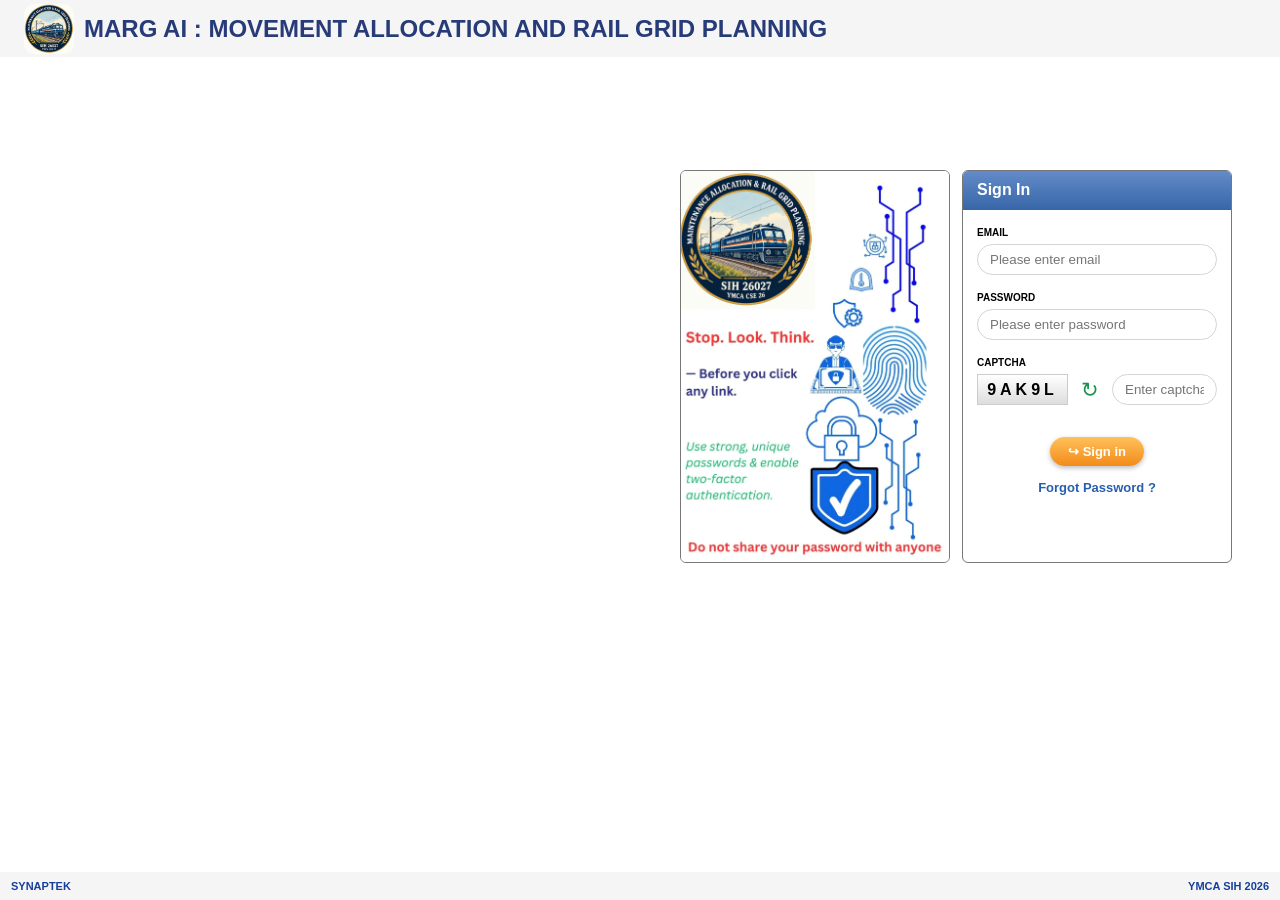
==== docs/block-request/block-requests.html @ 28742309 "Update tunnel URL to https://penguin-reporters-lifestyle-stands.trycloudflare.com" ====
<!DOCTYPE html>
<html lang="en">
<head>
<meta charset="UTF-8">
<meta name="viewport" content="width=device-width, initial-scale=1.0">
<title>Block Requests | MARG AI</title>
<!-- <script src="../auth-guard.js"></script> -->
<style>
*{box-sizing:border-box}
html,body{margin:0;width:100%;height:100%;overflow:hidden;font-family:Arial,Helvetica,sans-serif;background:#eee;color:#111}
.page{width:100%;height:100vh;display:flex;flex-direction:column;background:#eee}
.top-header{height:43px;flex:0 0 43px;display:flex;align-items:center;justify-content:space-between;background:#f5f5f5;border-bottom:2px solid #3f78bd;padding:0 5px 0 10px}
.brand{height:100%;display:flex;align-items:center;gap:7px;white-space:nowrap}
.brand-logo{width:34px;height:34px;object-fit:cover;border-radius:50%}
.brand-title{color:#263e69;font-size:17px;font-weight:700;letter-spacing:.2px}
.user-area{height:100%;display:flex;align-items:center;gap:8px;color:#555;font-size:14px;white-space:nowrap}
.user-icon{color:#aaa;font-size:22px;line-height:22px}
.user-content{display:flex;flex-direction:column;align-items:flex-end;line-height:16px}
.welcome{font-size:14px;font-weight:600;color:#444}
.utility-links{display:flex;align-items:center;margin-top:3px}
.utility-links a{font-size:11px;font-weight:700;letter-spacing:.6px;line-height:13px;color:#31517e;text-decoration:none;padding:1px 10px;border-left:1px solid #b8cbe6}
.utility-links a:first-child{border-left:none}
.utility-links a:last-child{padding-right:2px}
.utility-links a:hover{color:#3f78bd;text-decoration:underline}
.nav-bar{height:44px;flex:0 0 44px;display:flex;align-items:stretch;background:#eee;border-bottom:2px solid #3f78bd}
.nav-item{height:42px;display:flex;align-items:center;justify-content:center;padding:0 14px;border-left:1px solid #3f78bd;border-right:1px solid #3f78bd;color:#111;font-size:21px;text-decoration:none;background:#eee}
.footer{height:20px;flex:0 0 20px;display:flex;align-items:center;justify-content:space-between;padding:0 8px;background:#eee;border-top:1px solid #9bb9dc;color:#31517e;font-size:8px;font-weight:700;letter-spacing:.2px}

/* Content area */
.content{flex:1 1 auto;min-height:0;background:#eee;padding:15px;display:flex;flex-direction:column;overflow-y:auto}

/* -------------------------------------------
   NEW DEMAND FORM STYLES
------------------------------------------- */
.demand-form-container {
    background: #fff;
    border: 1px solid #d5deea;
    border-radius: 6px;
    display: flex;
    flex-direction: column;
    margin-bottom: 25px;
    flex-shrink: 0;
    overflow: hidden;
    box-shadow: 0 3px 8px rgba(0,0,0,0.05);
}
.form-banner {
    background-color: #5a52a5; 
    color: #fff;
    padding: 12px 18px;
    font-size: 16px;
    font-weight: 600;
    display: flex;
    align-items: center;
    gap: 10px;
}
.form-banner svg {
    width: 20px;
    height: 20px;
}
.form-body {
    padding: 20px;
    display: flex;
    flex-direction: column;
    gap: 20px;
    background: #f4f6f9;
}
.form-section {
    background: #fff;
    border: 1px solid #e0e5eb;
    border-radius: 6px;
    padding: 20px;
    box-shadow: 0 1px 3px rgba(0,0,0,0.04);
}
.form-section-title {
    font-size: 15px;
    font-weight: bold;
    color: #263e69;
    margin-bottom: 18px;
    display: flex;
    align-items: center;
    gap: 8px;
    border-bottom: 1px solid #f0f0f0;
    padding-bottom: 10px;
}
.form-section-title svg {
    color: #5a52a5;
}
.form-row {
    display: grid;
    grid-template-columns: repeat(auto-fit, minmax(200px, 1fr));
    gap: 20px;
    align-items: start;
}
.form-group {
    display: flex;
    flex-direction: column;
    gap: 6px;
}
.form-group label {
    font-size: 13px;
    color: #444;
    font-weight: 600;
}
.form-group input, .form-group select, .form-group textarea {
    padding: 10px 12px;
    border: 1px solid #cfd6df;
    border-radius: 4px;
    font-size: 13px;
    color: #333;
    outline: none;
    font-family: inherit;
    background: #fff;
    width: 100%;
    transition: all 0.2s;
}
.form-group input:focus, .form-group select:focus, .form-group textarea:focus {
    border-color: #5a52a5;
    box-shadow: 0 0 0 3px rgba(90, 82, 165, 0.1);
}
.form-group textarea {
    resize: vertical;
}
.form-group input[readonly]{background:#eef1f5;cursor:not-allowed}
.combo{position:relative}
.combo input{padding-right:32px;cursor:pointer}
.combo input:disabled{background:#eef1f5;cursor:not-allowed}
.combo-arrow{position:absolute;right:13px;top:50%;width:7px;height:7px;border-right:2px solid #333;border-bottom:2px solid #333;transform:translateY(-70%) rotate(45deg);pointer-events:none}
.combo input:disabled ~ .combo-arrow{opacity:.35}
.combo-list{display:none;position:absolute;left:0;right:0;top:100%;margin:2px 0 0;padding:0;list-style:none;background:#fff;border:1px solid #767676;max-height:220px;overflow-y:auto;z-index:50;box-shadow:0 4px 10px rgba(0,0,0,.12)}
.combo.open .combo-list{display:block}
.combo-list li{padding:6px 16px;font-size:13px;color:#222;cursor:default}
.combo-list li:hover,.combo-list li.active{background:#1a66d2;color:#fff}
.combo-list li.empty{color:#888;background:#fff}
/* Updated Location Block Styles */
.location-block {
    display: flex;
    flex-direction: column;
    gap: 12px;
}
.location-title {
    display: flex;
    align-items: center;
    gap: 6px;
    font-size: 14px;
    font-weight: 700;
    color: #555;
}
.location-title svg {
    width: 16px;
    height: 16px;
    color: #555;
}
.location-fields {
    display: flex;
    align-items: center;
    gap: 10px;
}
.location-fields span {
    font-size: 13px;
    color: #666;
    font-weight: 600;
}
.small-input {
    width: 80px;
    padding: 8px 10px;
    border: 1px solid #cfd6df;
    border-radius: 4px;
    font-size: 13px;
    color: #333;
    outline: none;
    transition: all 0.2s;
}
.small-input:focus {
    border-color: #5a52a5;
    box-shadow: 0 0 0 3px rgba(90, 82, 165, 0.1);
}

.form-actions {
    display: flex;
    justify-content: flex-end;
    gap: 12px;
    margin-top: 10px;
}
.btn-action {
    padding: 10px 24px;
    font-size: 14px;
    font-weight: 600;
    border: none;
    border-radius: 4px;
    cursor: pointer;
    color: #fff;
    background-color: #28a745; 
    display: flex;
    align-items: center;
    gap: 8px;
    transition: background-color 0.2s;
}
.btn-action:hover {
    background-color: #218838;
}

/* -------------------------------------------
   EXISTING TOOLBAR & TABLE ADJUSTMENTS
------------------------------------------- */
.toolbar{flex:0 0 auto;display:flex;align-items:center;justify-content:space-between;margin-bottom:10px}
.show-rows{display:flex;align-items:center;gap:8px;font-size:15px;color:#555}
.show-rows select{height:34px;padding:0 10px;font-size:14px;color:#333;background:#fff;border:1px solid #cfd6df;border-radius:5px;outline:none;cursor:pointer}
.show-rows select:focus,.search-box input:focus{border-color:#3f78bd}
.search-box{position:relative}
.search-box svg{position:absolute;left:11px;top:50%;transform:translateY(-50%);width:16px;height:16px;color:#777;pointer-events:none}
.search-box input{width:250px;height:38px;padding:0 12px 0 34px;font-size:14px;color:#333;background:#fff;border:1px solid #cfd6df;border-radius:5px;outline:none}

.table-wrap{flex:none;height:450px;overflow:auto;background:#fff;border:1px solid #9bb9dc}
#blockTable{border-collapse:collapse;table-layout:fixed;font-size:13px}
#blockTable th{position:sticky;top:0;background:#dfe8f5;color:#263e69;text-align:left;padding:8px 10px;border:1px solid #b8cbe6;white-space:nowrap;overflow:hidden;text-overflow:ellipsis; z-index:1}
#blockTable td{padding:8px 10px;border:1px solid #d5deea;vertical-align:top;overflow-wrap:anywhere}
#blockTable td.empty{text-align:center;color:#777;padding:18px}
#blockTable th.green{background:#b3e0ad}
#blockTable td.green{background:#e8f7e5}
#blockTable th.blue{background:#b5d8f2}
#blockTable td.blue{background:#e0eefa}

.table-footer{flex:0 0 auto;display:flex;align-items:center;justify-content:space-between;margin-top:10px;font-size:15px;color:#555}
.table-footer b{color:#333}
.match-info{color:#31517e;font-size:13px;margin-left:8px}

.section-divider {
    border: 0;
    border-top: 2px dashed #9bb9dc;
    margin: 10px 0 20px 0;
    width: 100%;
}

/* Explicit two-column grid for perfect alignment in Asset Details */
.two-col-grid {
    display: grid;
    grid-template-columns: 1fr 1fr;
    gap: 20px;
}
@media (max-width: 768px) {
    .two-col-grid {
        grid-template-columns: 1fr;
    }
}
</style>
</head>
<body>
<div class="page">
<header class="top-header">
<div class="brand">
<img src="../main_logo.png" class="brand-logo" alt="MARG AI logo">
<div class="brand-title">MARG AI : MOVEMENT ALLOCATION AND RAIL GRID PLANNING</div>
</div>
<div class="user-area">
<div class="user-icon">♟</div>
<div class="user-content">
<div class="welcome">Welcome, chiefcontrollerumb</div>
<div class="utility-links">
<a href="#" id="faqLink">FAQ</a>
<a href="#" id="helpLink">HELP</a>
<a href="#" id="reportLink">REPORT</a>
<a id="logoutLink" href="../index.html">LOGOUT</a>
</div>
</div>
</div>
</header>
<nav class="nav-bar">
<a class="nav-item" href="../dashboard/dashboard.html">Dashboard</a>
<a class="nav-item active" href="../block-request/block-requests.html">Block Requests</a>
<a class="nav-item" href="../priority-list/priority-list.html">Priority List</a>
<a class="nav-item" href="../scheduler/scheduler.html">Scheduler</a>
<a class="nav-item" href="../live-tracker/live-tracker.html">Live Tracker</a>
<a class="nav-item" href="../live-map/live-map.html">Live Map</a>
</nav>

<main class="content">

<!-- NEW DEMAND FORM -->
<div class="demand-form-container">
    <div class="form-banner">
        <svg viewBox="0 0 24 24" fill="none" stroke="currentColor" stroke-width="2" stroke-linecap="round" stroke-linejoin="round"><path d="M11 4H4a2 2 0 0 0-2 2v14a2 2 0 0 0 2 2h14a2 2 0 0 0 2-2v-7"></path><path d="M18.5 2.5a2.121 2.121 0 0 1 3 3L12 15l-4 1 1-4 9.5-9.5z"></path></svg>
        New Disconnection/block demand
    </div>
    
    <form id="blockDemandForm" class="form-body">
        
        <!-- A) Section Details -->
        <div class="form-section">
            <div class="form-section-title">
                <svg width="18" height="18" viewBox="0 0 24 24" fill="none" stroke="currentColor" stroke-width="2"><rect x="3" y="3" width="18" height="18" rx="2" ry="2"></rect><line x1="9" y1="3" x2="9" y2="21"></line></svg>
                Section Details
            </div>
            <div class="form-row">
                <div class="form-group">
                    <label>Station</label>
                    <select name="station" id="sectionSelect">
                        <option value="">Select Section</option>
                    </select>
                </div>
                <div class="form-group">
                    <label>Sub Section (Traffic Section)</label>
                    <div class="combo" id="subCombo">
                        <input type="text" name="sub_section" id="subSectionInput"
                            placeholder="Select Section first" autocomplete="off" disabled>
                        <span class="combo-arrow"></span>
                        <ul class="combo-list" id="subSectionList"></ul>
                    </div>
                </div>
            </div>
        </div>
        
        <!-- B) Asset Detail -->
        <div class="form-section">
            <div class="form-section-title">
                <svg width="18" height="18" viewBox="0 0 24 24" fill="none" stroke="currentColor" stroke-width="2"><circle cx="12" cy="12" r="3"></circle><path d="M19.4 15a1.65 1.65 0 0 0 .33 1.82l.06.06a2 2 0 0 1 0 2.83 2 2 0 0 1-2.83 0l-.06-.06a1.65 1.65 0 0 0-1.82-.33 1.65 1.65 0 0 0-1 1.51V21a2 2 0 0 1-2 2 2 2 0 0 1-2-2v-.09A1.65 1.65 0 0 0 9 19.4a1.65 1.65 0 0 0-1.82.33l-.06.06a2 2 0 0 1-2.83 0 2 2 0 0 1 0-2.83l.06-.06a1.65 1.65 0 0 0 .33-1.82 1.65 1.65 0 0 0-1.51-1H3a2 2 0 0 1-2-2 2 2 0 0 1 2-2h.09A1.65 1.65 0 0 0 4.6 9a1.65 1.65 0 0 0-.33-1.82l-.06-.06a2 2 0 0 1 0-2.83 2 2 0 0 1 2.83 0l.06.06a1.65 1.65 0 0 0 1.82.33H9a1.65 1.65 0 0 0 1-1.51V3a2 2 0 0 1 2-2 2 2 0 0 1 2 2v.09a1.65 1.65 0 0 0 1 1.51 1.65 1.65 0 0 0 1.82-.33l.06-.06a2 2 0 0 1 2.83 0 2 2 0 0 1 0 2.83l-.06.06a1.65 1.65 0 0 0-.33 1.82V9a1.65 1.65 0 0 0 1.51 1H21a2 2 0 0 1 2 2 2 2 0 0 1-2 2h-.09a1.65 1.65 0 0 0-1.51 1z"></path></svg>
                Asset Detail
            </div>
            
            <!-- ROW 1: Direction and Line -->
            <div class="two-col-grid" style="margin-bottom: 20px;">
                <div class="form-group">
                    <label>Direction</label>
                    <select name="direction" id="directionSelect">
                        <option value="">Select Direction</option>
                        <option value="UP">UP</option>
                        <option value="DOWN">DOWN</option>
                    </select>
                </div>
                <div class="form-group">
                    <label>Line</label>
                    <select name="line" id="lineInput">
                        <option value="">Select Line</option>
                    </select>
                </div>
            </div>
            
            <!-- ROW 2: Locations grouped on Left, Machine on Right -->
            <div class="two-col-grid">
                
                <!-- Left Side: Both Location Blocks -->
                <div style="display: flex; gap: 40px; flex-wrap: wrap;">
                    <!-- Location From block -->
                    <div class="location-block">
                        <div class="location-title">
                            <svg viewBox="0 0 24 24" fill="none" stroke="currentColor" stroke-width="2" stroke-linecap="round" stroke-linejoin="round">
                                <path d="M21 10c0 7-9 13-9 13s-9-6-9-13a9 9 0 0 1 18 0z"></path>
                                <circle cx="12" cy="10" r="3"></circle>
                            </svg>
                            Location From:
                        </div>
                        <div class="location-fields">
                            <span>KM</span>
                            <input type="number" name="km_from" class="small-input">
                            <span>Meter</span>
                            <input type="number" name="meter_from" class="small-input">
                        </div>
                    </div>

                    <!-- Location To block -->
                    <div class="location-block">
                        <div class="location-title">
                            <svg viewBox="0 0 24 24" fill="none" stroke="currentColor" stroke-width="2" stroke-linecap="round" stroke-linejoin="round">
                                <path d="M21 10c0 7-9 13-9 13s-9-6-9-13a9 9 0 0 1 18 0z"></path>
                                <circle cx="12" cy="10" r="3"></circle>
                            </svg>
                            Location To:
                        </div>
                        <div class="location-fields">
                            <span>KM</span>
                            <input type="number" name="km_to" class="small-input">
                            <span>Meter</span>
                            <input type="number" name="meter_to" class="small-input">
                        </div>
                    </div>
                </div>

                <!-- Right Side: Machine block (aligned perfectly under Line) -->
                <div class="form-group">
                    <label>Machine</label>
                      <select name="machine">
                          <option value="">Select Machine</option>
                          <option value="Yes">Yes</option>
                          <option value="No">No</option>
                      </select>
                </div>

            </div>
        </div>
        
        <!-- C) Block Details -->
        <div class="form-section">
            <div class="form-section-title">
                <svg width="18" height="18" viewBox="0 0 24 24" fill="none" stroke="currentColor" stroke-width="2"><rect x="3" y="4" width="18" height="18" rx="2" ry="2"></rect><line x1="16" y1="2" x2="16" y2="6"></line><line x1="8" y1="2" x2="8" y2="6"></line><line x1="3" y1="10" x2="21" y2="10"></line></svg>
                Block Details
            </div>
            
            <!-- Row 1 -->
            <div class="form-row" style="grid-template-columns: repeat(auto-fit, minmax(280px, 1fr)); margin-bottom: 20px;">
                <div class="form-group">
                    <label>Dept</label>
                    <select name="dept" id="deptSelect">                      
                           <option value="">Select Dept</option>
                           <option value="S&T">S&T</option>
                           <option value="Engineering">Engineering</option>
                           <option value="Elect">Elect</option>
                    </select>
                </div>
                <div class="form-group">
                    <label>Disconnection/Block Demanded For</label>
                    <select name="demanded_for" id="demandedForSelect" disabled>  
                           <option value="">Select Reason</option>
                    </select>
                </div>
            </div>
            
            <!-- Row 2 -->
            <div class="form-row" style="grid-template-columns: repeat(auto-fit, minmax(200px, 1fr)); margin-bottom: 20px;">
                <div class="form-group">
                    <label>Demanded From(Date/Time)</label>
                    <input type="datetime-local" name="demanded_from" id="demandedFrom">
                </div>
                <div class="form-group">
                    <label>Demanded To(Date/Time)</label>
                    <input type="datetime-local" name="demanded_to" id="demandedTo">
                </div>
                <div class="form-group">
                    <label>Duration</label>
                    <input type="text" name="duration" id="durationInput" placeholder="Auto-calculated" readonly>
                </div>
            </div>
            
            <!-- Row 3 -->
            <div class="form-row" style="grid-template-columns: repeat(auto-fit, minmax(200px, 1fr));">
                <div class="form-group">
                    <label>Minimum Duration</label>
                    <input type="number" name="min_duration" min="1" placeholder="Minutes, e.g. 30">                </div>
                <!-- Empty divs to maintain the 3-column alignment on desktop -->
                <div></div>
                <div></div>
            </div>
        </div>
        
        <!-- D) Additional Details -->
        <div class="form-section">
            <div class="form-section-title">
                <svg width="18" height="18" viewBox="0 0 24 24" fill="none" stroke="currentColor" stroke-width="2"><path d="M14 2H6a2 2 0 0 0-2 2v16a2 2 0 0 0 2 2h12a2 2 0 0 0 2-2V8z"></path><polyline points="14 2 14 8 20 8"></polyline><line x1="16" y1="13" x2="8" y2="13"></line><line x1="16" y1="17" x2="8" y2="17"></line><polyline points="10 9 9 9 8 9"></polyline></svg>
                Additional Details
            </div>
            <div class="form-row" style="grid-template-columns: repeat(auto-fit, minmax(280px, 1fr));">
                <div class="form-group">
                    <label>Quantum of work</label>
                    <textarea name="quantum_of_work" rows="3" placeholder="Enter work details..."></textarea>
                </div>
                <div class="form-group">
                    <label>Resource Required detail(If any)</label>
                    <textarea name="resource_required" rows="3" placeholder="Enter required resources..."></textarea>
                </div>
                <div class="form-group">
                    <label>Remarks (If any)</label>
                    <textarea name="remarks" rows="3" placeholder="Additional remarks..."></textarea>
                </div>
            </div>
        </div>
        
        <!-- Form Buttons -->
        <div class="form-actions">
            <button type="button" class="btn-action">
                <svg width="16" height="16" viewBox="0 0 24 24" fill="none" stroke="currentColor" stroke-width="2"><path d="M19 21H5a2 2 0 0 1-2-2V5a2 2 0 0 1 2-2h11l5 5v11a2 2 0 0 1-2 2z"></path><polyline points="17 21 17 13 7 13 7 21"></polyline><polyline points="7 3 7 8 15 8"></polyline></svg>
                Save
            </button>
            <button type="button" class="btn-action">
                <svg width="16" height="16" viewBox="0 0 24 24" fill="none" stroke="currentColor" stroke-width="2"><polyline points="23 4 23 10 17 10"></polyline><path d="M20.49 15a9 9 0 1 1-2.12-9.36L23 10"></path></svg>
                Clear
            </button>
        </div>
    </form>
</div>

<hr class="section-divider">

<!-- EXISTING TABLE SECTION -->
<div class="toolbar">
<div class="show-rows">
<span>Show</span>
<select id="rowsSelect">
<option value="10">10</option>
<option value="50">50</option>
<option value="100">100</option>
<option value="all">All</option>
</select>
<span>Rows</span>
</div>
<div class="search-box">
<svg viewBox="0 0 24 24" fill="none" stroke="currentColor" stroke-width="2" stroke-linecap="round" stroke-linejoin="round"><circle cx="11" cy="11" r="7"></circle><line x1="21" y1="21" x2="16.65" y2="16.65"></line></svg>
<input type="search" id="searchBox" placeholder="Search records..." autocomplete="off">
</div>
</div>

<div class="table-wrap">
<table id="blockTable">
<thead id="blockHead"></thead>
<tbody id="blockBody"></tbody>
</table>
</div>

<div class="table-footer">
<div><span id="totalText">Loading...</span><span class="match-info" id="matchInfo"></span></div>
</div>
</main>

<footer class="footer">
<span>SYNAPTEK</span>
<span>YMCA SIH 2026</span>
</footer>
</div>

<script>
(function () {
  var BASE = window.location.hostname.endsWith("github.io")
    ? "https://penguin-reporters-lifestyle-stands.trycloudflare.com"
    : (window.location.port === "8000" ? "" : "http://127.0.0.1:8000");
  var TOKEN = sessionStorage.getItem("marg_access_token");

  var COLUMNS = [
  ["sr_no", "Sr No", 70, ""],
  ["block_id", "Block ID", 150, "green"],
  ["station", "Station", 150, "green"],
  ["sub_section", "Sub Section", 220, "green"],
  ["direction", "Direction", 90, "green"],
  ["line", "Line", 150, "green"],
  ["location_from", "From (Km)", 100, "blue"],
  ["location_to", "To (Km)", 100, "blue"],
  ["machine", "Machine", 180, "blue"],
  ["dept", "Dept", 80, "blue"],
  ["block_demanded_for", "Block Demanded For", 260, "blue"],
  ["demanded_from", "Demanded From", 150, "blue"],
  ["demanded_to", "Demanded To", 150, "blue"],
  ["duration", "Duration", 100, "blue"],
  ["min_duration", "Min Duration", 120, "blue"],
  ["quantum_of_work", "Quantum of Work", 360, "blue"],
  ["resource_required", "Resource Required", 260, ""],
  ["remarks", "Remarks", 300, ""]
];

  var allRows = [];
  var rowsSelect = document.getElementById("rowsSelect");
  var searchBox = document.getElementById("searchBox");
  var totalText = document.getElementById("totalText");
  var matchInfo = document.getElementById("matchInfo");
  var head = document.getElementById("blockHead");
  var body = document.getElementById("blockBody");
  var table = document.getElementById("blockTable");

  function buildHeader() {
    var colgroup = document.createElement("colgroup");
    var totalWidth = 0;
    var hr = document.createElement("tr");
    COLUMNS.forEach(function (c) {
      var col = document.createElement("col");
      col.style.width = c[2] + "px";
      colgroup.appendChild(col);
      totalWidth += c[2];
      var th = document.createElement("th");
      th.textContent = c[1];
      th.title = c[1];
      if (c[3]) th.className = c[3];
      hr.appendChild(th);
    });
    table.insertBefore(colgroup, table.firstChild);
    table.style.width = totalWidth + "px";
    head.innerHTML = "";
    head.appendChild(hr);
  }

  var THREE_DECIMALS = { location_from: true, location_to: true };
  var DURATION_KEYS = { duration: true, min_duration: true };
  var DATETIME_KEYS = { demanded_from: true, demanded_to: true };

  function pad(n) { return String(n).padStart(2, "0"); }

  // The API sends intervals as seconds, e.g. 14400 -> 04:00:00
  function formatDuration(v) {
    var total = Math.round(Number(v));
    if (isNaN(total)) return String(v);
    return pad(Math.floor(total / 3600)) + ":" + pad(Math.floor((total % 3600) / 60)) + ":" + pad(total % 60);
  }

  // 2026-10-04T10:00:00 -> 04-10-2026 10:00
  function formatDateTime(v) {
    var m = /^(\d{4})-(\d{2})-(\d{2})[T ](\d{2}):(\d{2})/.exec(String(v));
    return m ? m[3] + "-" + m[2] + "-" + m[1] + " " + m[4] + ":" + m[5] : String(v);
  }

  function cellText(row, key) {
    var v = row[key];
    if (v === null || v === undefined) return "";
    if (THREE_DECIMALS[key]) {
      var n = Number(v);
      if (!isNaN(n)) return n.toFixed(3);
    }
    if (DURATION_KEYS[key]) return formatDuration(v);
    if (DATETIME_KEYS[key]) return formatDateTime(v);
    return String(v);
  }

  function render() {
    var term = searchBox.value.trim().toLowerCase();

    var filtered = allRows.filter(function (row) {
      if (!term) return true;
      return COLUMNS.some(function (c) {
        return cellText(row, c[0]).toLowerCase().indexOf(term) !== -1;
      });
    });

    var limit = rowsSelect.value === "all" ? filtered.length : parseInt(rowsSelect.value, 10);
    var shown = filtered.slice(0, limit);

    body.innerHTML = "";
    if (shown.length === 0) {
      var er = document.createElement("tr");
      var ed = document.createElement("td");
      ed.colSpan = COLUMNS.length;
      ed.className = "empty";
      ed.textContent = "No records found";
      er.appendChild(ed);
      body.appendChild(er);
    }
    shown.forEach(function (row) {
      var tr = document.createElement("tr");
      COLUMNS.forEach(function (c) {
        var td = document.createElement("td");
        if (c[3]) td.className = c[3];
        td.textContent = cellText(row, c[0]);
        tr.appendChild(td);
      });
      body.appendChild(tr);
    });

    totalText.innerHTML = "Total Records: <b>" + allRows.length + "</b>";
    matchInfo.textContent = term ? "(" + filtered.length + " matching, showing " + shown.length + ")" : "";
  }

  async function load() {
    var fromDisk = window.location.protocol === "file:";
    buildHeader();

    if (!TOKEN) {
      if (fromDisk) {
        totalText.textContent = "Preview mode: open through the backend to load data.";
        render();
        return;
      }
      window.location.replace("../index.html");
      return;
    }

    try {
      var res = await fetch(BASE.trim() + "/api/block-requests", {
        headers: { "Authorization": "Bearer " + TOKEN }
      });
      if (res.status === 401 || res.status === 403) {
        if (!fromDisk) window.location.replace("../index.html");
        else totalText.textContent = "Not authorised (preview mode).";
        return;
      }
      if (!res.ok) { totalText.textContent = "Could not load block requests."; return; }

      allRows = await res.json();
      render();
    } catch (e) {
      totalText.textContent = "Cannot reach the server.";
    }
  }

  rowsSelect.addEventListener("change", render);
  searchBox.addEventListener("input", render);

  load();
})();
</script>
<script>
(function () {
  // ---- Dept -> "Block Demanded For" mapping ----
  var REASONS = {
    "S&T": [
      "Repair of relay wire",
      "Faulty Signal replacement",
      "Junction box repair",
      "Axle counter repair",
      "Relay wire inspection"
    ],
    "Engineering": [
      "Track inspection",
      "Track alignment correction",
      "Rail replacement",
      "Weld repair or rail welding",
      "Tamping and track packing"
    ],
    "Elect": [
      "OHE inspection",
      "OHE wire replacement",
      "OHE tensioning equipment maintenance",
      "OHE mast or structure repair",
      "OHE registration adjustment"
    ]
  };

  var dept = document.getElementById("deptSelect");
  var reason = document.getElementById("demandedForSelect");

  function fillReasons() {
    var list = REASONS[dept.value] || [];
    reason.innerHTML = "";

    var first = document.createElement("option");
    first.value = "";
    first.textContent = list.length ? "Select Reason" : "Select Dept first";
    reason.appendChild(first);

    list.forEach(function (r) {
      var o = document.createElement("option");
      o.value = r;
      o.textContent = r;
      reason.appendChild(o);
    });

    reason.disabled = list.length === 0;   // blanked out until a dept is chosen
  }
  dept.addEventListener("change", fillReasons);
  fillReasons();

  // ---- Auto Duration ----
  var from = document.getElementById("demandedFrom");
  var to = document.getElementById("demandedTo");
  var dur = document.getElementById("durationInput");

  function calcDuration() {
    if (!from.value || !to.value) { dur.value = ""; return; }
    var mins = Math.round((new Date(to.value) - new Date(from.value)) / 60000);
    if (mins <= 0) { dur.value = ""; alert("End time must be after start time."); return; }
    var h = Math.floor(mins / 60), m = mins % 60;
    dur.value = mins + " mins" + (h ? " (" + h + " hr " + m + " min)" : "");
  }
  from.addEventListener("change", calcDuration);
  to.addEventListener("change", calcDuration);

  // ---- Make the Clear button reset everything ----
  var form = document.getElementById("blockDemandForm");
  var clearBtn = form.querySelectorAll(".btn-action")[1];
  clearBtn.addEventListener("click", function () {
    form.reset();
    fillReasons();
    dur.value = "";
  });
})();
</script>
<script>
(function () {
  // ---- DATA: section -> line + sub sections ----
  var SECTIONS = {
    "LUDHIANA - SAHARANPUR": {
      // Line 1 = UP, Line 2 = DOWN (linked both ways)
      lines: { "LINE 1": "UP", "LINE 2": "DOWN" },
      // Chainage runs from Ludhiana (0 km) to Saharanpur (194 km 597 m)
      maxKm: 194,
      maxM: 597,
      subs: [
        "LUDHIANA JN - SANAHWAL",
        "SANAHWAL - CHAWAPALL",
        "CHAWAPALL - KHANNA",
        "KHANNA - GOVINDGARH",
        "GOVINDGARH - SIRHIND JN",
        "SIRHIND JN - SADHOO GARH",
        "SADHOO GARH - SARAI BANJARA",
        "SARAI BANJARA - RAJPURA JN",
        "RAJPURA JN - AMBALA CITY",
        "AMBALA CITY - AMBALA CANT JN",
        "AMBALA CANT JN - DUKHERI",
        "DUKHERI - KESRI",
        "KESRI - TANDWAL",
        "TANDWAL - BARARA",
        "BARARA - MUSTAFABAD",
        "MUSTAFABAD - DARAZPUR",
        "DARAZPUR - JAGADHRI WORKSHOP",
        "JAGADHRI WORKSHOP - YAMUNANAGAR JAGADHARI",
        "YAMUNANAGAR JAGADHARI - KALANOUR",
        "KALANOUR - SARSAWA",
        "SARSAWA - PILKHANI",
        "PILKHANI - SAHARANPUR"
      ]
    }
  };

    var sec   = document.getElementById("sectionSelect");
  var sub   = document.getElementById("subSectionInput");
  var list  = document.getElementById("subSectionList");   // now a <ul>
  var combo = document.getElementById("subCombo");
  var line  = document.getElementById("lineInput");
  var form  = document.getElementById("blockDemandForm");
  var activeIdx = -1;

  // fill the Section dropdown
  Object.keys(SECTIONS).forEach(function (name) {
    var o = document.createElement("option");
    o.value = name;
    o.textContent = name;
    sec.appendChild(o);
  });

  // fill the Line dropdown (LINE 1 / LINE 2) + maps
  var lineToSection = {};
  var lineToDir = {};
  var dirToLine = {};
  Object.keys(SECTIONS).forEach(function (name) {
    var L = SECTIONS[name].lines;
    Object.keys(L).forEach(function (ln) {
      lineToSection[ln] = name;
      lineToDir[ln] = L[ln];
      dirToLine[L[ln]] = ln;
      var o = document.createElement("option");
      o.value = ln;
      o.textContent = ln;
      line.appendChild(o);
    });
  });
  var dirSel = document.getElementById("directionSelect");
  function currentSubs() {
    var s = SECTIONS[sec.value];
    return s ? s.subs : [];
  }

  // draw the list (filtered by typed text) and open it
  function openList(filterText) {
    if (sub.disabled) return;
    var q = (filterText || "").trim().toUpperCase();
    var items = currentSubs().filter(function (x) {
      return !q || x.toUpperCase().indexOf(q) !== -1;
    });
    list.innerHTML = "";
    activeIdx = -1;
    if (!items.length) {
      var none = document.createElement("li");
      none.className = "empty";
      none.textContent = "No matching sub section";
      list.appendChild(none);
    }
    items.forEach(function (name) {
      var li = document.createElement("li");
      li.textContent = name;
      li.addEventListener("mousedown", function (ev) {
        ev.preventDefault();          // keep focus in the input
        pick(name);
      });
      list.appendChild(li);
    });
    combo.classList.add("open");
  }

  function closeList() { combo.classList.remove("open"); }

  function pick(name) {
    sub.value = name;
    sub.dispatchEvent(new Event("input", { bubbles: true }));
    sub.dispatchEvent(new Event("change", { bubbles: true }));
    closeList();
  }

  list.addEventListener("mousedown", function (e) { e.preventDefault(); }); // scrollbar click keeps list open
  sub.addEventListener("click", function () { openList(""); });
  sub.addEventListener("input", function () { openList(sub.value); });
  sub.addEventListener("blur", closeList);

  // keyboard: Up / Down / Enter / Esc
  sub.addEventListener("keydown", function (e) {
    if (e.key === "Escape") { closeList(); return; }
    if (e.key !== "ArrowDown" && e.key !== "ArrowUp" && e.key !== "Enter") return;
    if (!combo.classList.contains("open")) {
      if (e.key === "Enter") return;
      e.preventDefault();
      openList("");
    }
    var lis = list.querySelectorAll("li:not(.empty)");
    if (e.key === "Enter") {
      if (activeIdx >= 0 && lis[activeIdx]) { e.preventDefault(); pick(lis[activeIdx].textContent); }
      return;
    }
    e.preventDefault();
    if (!lis.length) return;
    activeIdx = e.key === "ArrowDown" ? Math.min(activeIdx + 1, lis.length - 1)
                                      : Math.max(activeIdx - 1, 0);
    lis.forEach(function (li, i) { li.classList.toggle("active", i === activeIdx); });
    lis[activeIdx].scrollIntoView({ block: "nearest" });
  });

  // section chosen -> reset sub section, assign + lock line
  function onSectionChange() {
    var s = SECTIONS[sec.value];
    sub.value = "";
    closeList();
    list.innerHTML = "";
    if (!s) {
      sub.disabled = true;
      sub.placeholder = "Select Section first";
      return;
    }
    sub.disabled = false;
    sub.placeholder = "Type or select sub section";
  }
  sec.addEventListener("change", onSectionChange);
  
  // Line chosen -> select its Station (section) and Direction automatically
  line.addEventListener("change", function () {
    if (!line.value) { dirSel.value = ""; return; }
    var wantSec = lineToSection[line.value] || "";
    if (sec.value !== wantSec) { sec.value = wantSec; onSectionChange(); }
    dirSel.value = lineToDir[line.value] || "";
  });

  // Direction chosen -> select the matching Line (and Station)
  dirSel.addEventListener("change", function () {
    if (!dirSel.value) { line.value = ""; return; }
    line.value = dirToLine[dirSel.value] || "";
    line.dispatchEvent(new Event("change", { bubbles: true }));
  });

  // ---- Location limit: not beyond the end of the section (194 km 597 m) ----
  var locInputs = ["km_from", "meter_from", "km_to", "meter_to"].map(function (n) { return form.elements[n]; });
  function checkLimit(el, quiet) {
    var s = SECTIONS[sec.value] || SECTIONS[Object.keys(SECTIONS)[0]];
    var pairs = [["km_from", "meter_from"], ["km_to", "meter_to"]];
    for (var i = 0; i < pairs.length; i++) {
      var kmEl = form.elements[pairs[i][0]], mEl = form.elements[pairs[i][1]];
      var km = kmEl.value === "" ? null : Number(kmEl.value);
      var m  = mEl.value === ""  ? null : Number(mEl.value);
      var bad = null;
      if (km !== null && (km < 0 || km > s.maxKm)) bad = kmEl;
      else if (m !== null && (m < 0 || m > 999)) bad = mEl;
      else if (km !== null && m !== null && km === s.maxKm && m > s.maxM) bad = mEl;
      if (bad) {
        if (!quiet) {
          alert("Location cannot exceed " + s.maxKm + " KM and " + s.maxM + " M for this section.");
          bad.value = "";
        }
        return false;
      }
    }
    return true;
  }
  locInputs.forEach(function (el) {
    el.min = 0;
    el.addEventListener("change", function () { checkLimit(el, false); });
  });
  // run before the Save handler (registered later) and block it if invalid
  form.querySelectorAll(".btn-action")[0].addEventListener("click", function (e) {
    if (!checkLimit(null, false)) e.stopImmediatePropagation();
  });

  // typed value must match a sub section of the chosen section
  sub.addEventListener("change", function () {
    var s = SECTIONS[sec.value];
    if (!s || !sub.value.trim()) return;
    var typed = sub.value.trim().toUpperCase();
    var match = s.subs.filter(function (x) { return x.toUpperCase() === typed; })[0];
    if (match) { sub.value = match; }
    else { alert("Please pick a valid sub section from the list."); sub.value = ""; }
  });

  // Clear button / form.reset() puts everything back
  form.addEventListener("reset", function () { setTimeout(onSectionChange, 0); });

  onSectionChange();

})();
</script>
<script>
(function () {
  var BASE = window.location.hostname.endsWith("github.io")
    ? "https://penguin-reporters-lifestyle-stands.trycloudflare.com"
    : (window.location.port === "8000" ? "" : "http://127.0.0.1:8000");
  var TOKEN = sessionStorage.getItem("marg_access_token");

  var form = document.getElementById("blockDemandForm");
  var saveBtn = form.querySelectorAll(".btn-action")[0];

  // [field name, label shown in the error message]
  var REQUIRED = [
    ["station", "Station"], ["sub_section", "Sub Section"],
    ["direction", "Direction"], ["line", "Line"],
    ["km_from", "Location From (KM)"], ["meter_from", "Location From (Meter)"],
    ["km_to", "Location To (KM)"], ["meter_to", "Location To (Meter)"],
    ["machine", "Machine"], ["dept", "Dept"],
    ["demanded_for", "Demanded For"],
    ["demanded_from", "Demanded From"], ["demanded_to", "Demanded To"],
    ["duration", "Duration"], ["min_duration", "Minimum Duration"],
    ["quantum_of_work", "Quantum of work"],
    ["resource_required", "Resource Required"], ["remarks", "Remarks"]
  ];

  function field(name) { return form.elements[name]; }

  saveBtn.addEventListener("click", async function () {
    // 1. every field must be filled
    var missing = [];
    REQUIRED.forEach(function (r) {
      var el = field(r[0]);
      var empty = !el || el.value.trim() === "";
      if (el) el.style.borderColor = empty ? "#d93025" : "";
      if (empty) missing.push(r[1]);
    });
    if (missing.length) {
      alert("Please fill all fields before saving.\n\nMissing: " + missing.join(", "));
      return;
    }

    // 2. build the data
    var payload = {};
    REQUIRED.forEach(function (r) { payload[r[0]] = field(r[0]).value.trim(); });
    ["km_from", "meter_from", "km_to", "meter_to"].forEach(function (k) {
      payload[k] = parseInt(payload[k], 10);
    });

    if (!TOKEN) { window.location.replace("../index.html"); return; }

    // 3. send it
    saveBtn.disabled = true;
    try {
      var res = await fetch(BASE + "/api/block-requests", {
        method: "POST",
        headers: {
          "Content-Type": "application/json",
          "Authorization": "Bearer " + TOKEN
        },
        body: JSON.stringify(payload)
      });

      if (res.status === 401) { window.location.replace("../index.html"); return; }

      if (!res.ok) {
        var err = await res.json().catch(function () { return null; });
        var msg = "Could not save.";
        if (err && typeof err.detail === "string") msg = err.detail;
        else if (err && Array.isArray(err.detail) && err.detail[0]) {
          msg = err.detail[0].msg.replace(/^Value error, /, "");
        }
        alert(msg);
        return;
      }

      alert("Block demand saved successfully.");
      window.location.reload();   // clears the form and reloads the table
    } catch (e) {
      alert("Cannot reach the server. Please try again.");
    } finally {
      saveBtn.disabled = false;
    }
  });
})();
</script>
<script src="../header-tools.js"></script>
<script src="../logout.js"></script>
</body>
</html>
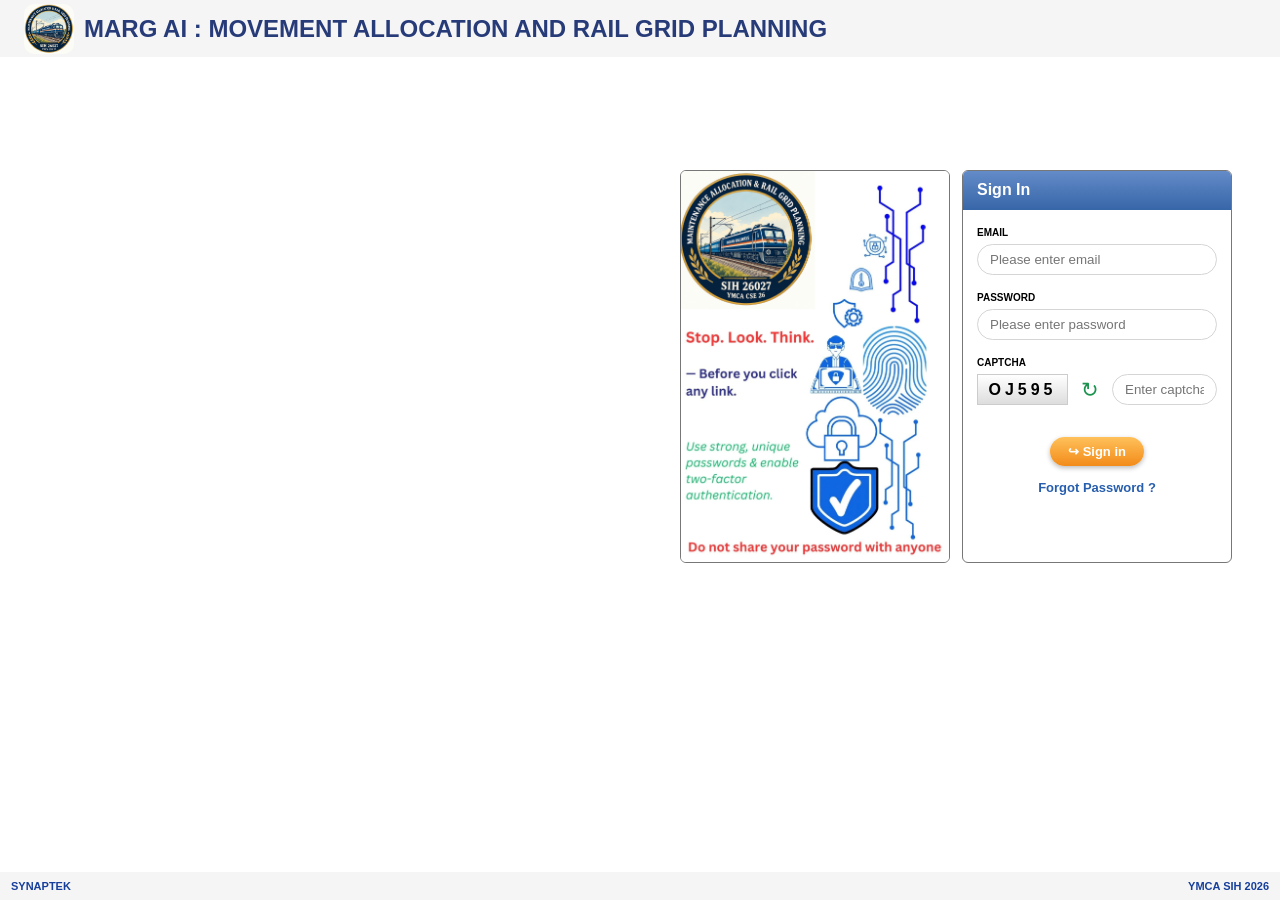
==== commit ebf7b416: "Update tunnel URL to https://api.trycloudflare.com" ====
--- a/docs/block-request/block-requests.html
+++ b/docs/block-request/block-requests.html
@@ -517,7 +517,7 @@
 <script>
 (function () {
   var BASE = window.location.hostname.endsWith("github.io")
-    ? "https://penguin-reporters-lifestyle-stands.trycloudflare.com"
+    ? "https://api.trycloudflare.com"
     : (window.location.port === "8000" ? "" : "http://127.0.0.1:8000");
   var TOKEN = sessionStorage.getItem("marg_access_token");
 
@@ -976,7 +976,7 @@
 <script>
 (function () {
   var BASE = window.location.hostname.endsWith("github.io")
-    ? "https://penguin-reporters-lifestyle-stands.trycloudflare.com"
+    ? "https://api.trycloudflare.com"
     : (window.location.port === "8000" ? "" : "http://127.0.0.1:8000");
   var TOKEN = sessionStorage.getItem("marg_access_token");
 
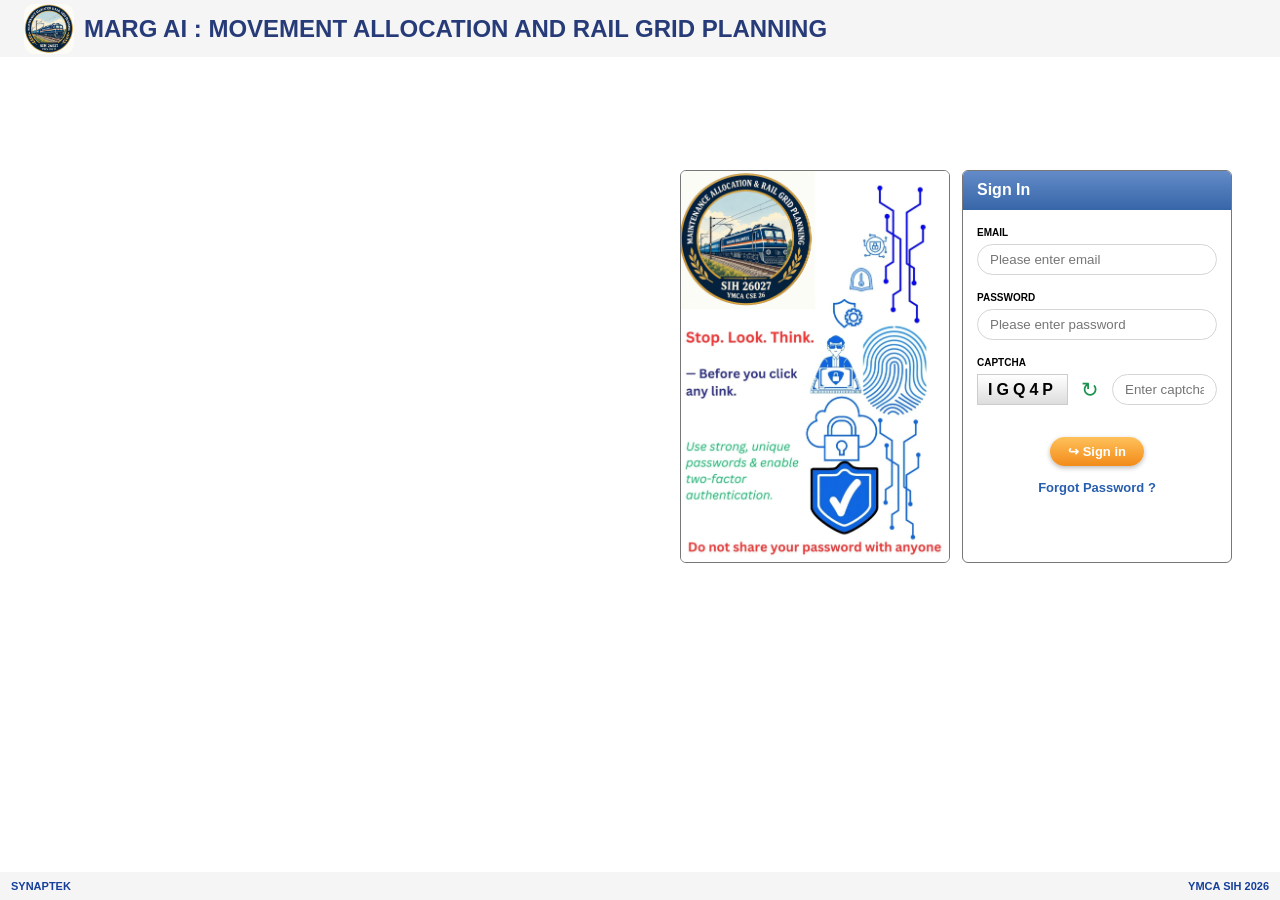
==== commit ae7c562a: "Update tunnel URL to https://scores-recruiting-psychiatry-goals.trycloudflare.com" ====
--- a/docs/block-request/block-requests.html
+++ b/docs/block-request/block-requests.html
@@ -517,7 +517,7 @@
 <script>
 (function () {
   var BASE = window.location.hostname.endsWith("github.io")
-    ? "https://api.trycloudflare.com"
+    ? "https://scores-recruiting-psychiatry-goals.trycloudflare.com"
     : (window.location.port === "8000" ? "" : "http://127.0.0.1:8000");
   var TOKEN = sessionStorage.getItem("marg_access_token");
 
@@ -976,7 +976,7 @@
 <script>
 (function () {
   var BASE = window.location.hostname.endsWith("github.io")
-    ? "https://api.trycloudflare.com"
+    ? "https://scores-recruiting-psychiatry-goals.trycloudflare.com"
     : (window.location.port === "8000" ? "" : "http://127.0.0.1:8000");
   var TOKEN = sessionStorage.getItem("marg_access_token");
 
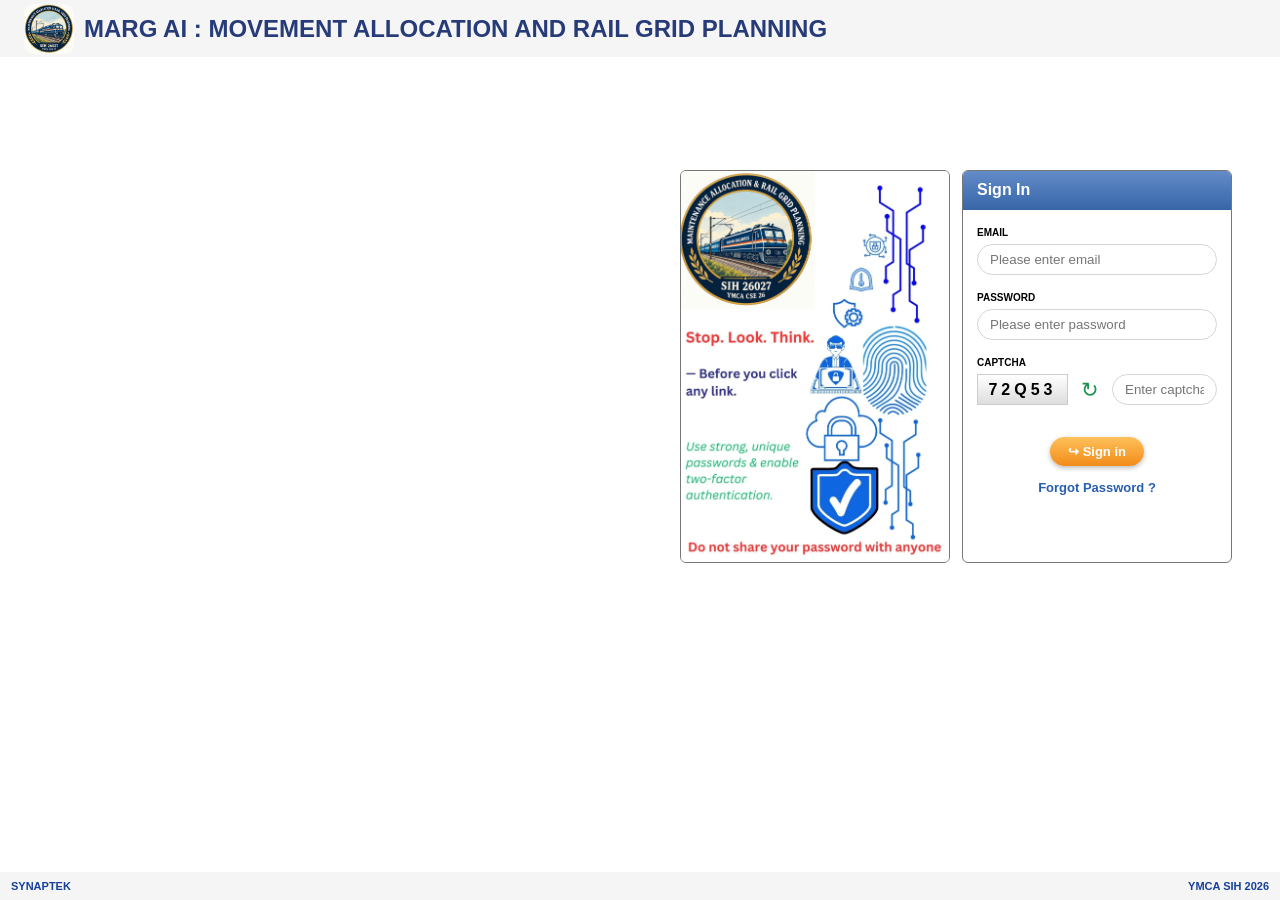
==== commit 63d64ead: "Update tunnel URL to https://penalties-vip-vii-advisors.trycloudflare.com" ====
--- a/docs/block-request/block-requests.html
+++ b/docs/block-request/block-requests.html
@@ -517,7 +517,7 @@
 <script>
 (function () {
   var BASE = window.location.hostname.endsWith("github.io")
-    ? "https://scores-recruiting-psychiatry-goals.trycloudflare.com"
+    ? "https://penalties-vip-vii-advisors.trycloudflare.com"
     : (window.location.port === "8000" ? "" : "http://127.0.0.1:8000");
   var TOKEN = sessionStorage.getItem("marg_access_token");
 
@@ -976,7 +976,7 @@
 <script>
 (function () {
   var BASE = window.location.hostname.endsWith("github.io")
-    ? "https://scores-recruiting-psychiatry-goals.trycloudflare.com"
+    ? "https://penalties-vip-vii-advisors.trycloudflare.com"
     : (window.location.port === "8000" ? "" : "http://127.0.0.1:8000");
   var TOKEN = sessionStorage.getItem("marg_access_token");
 
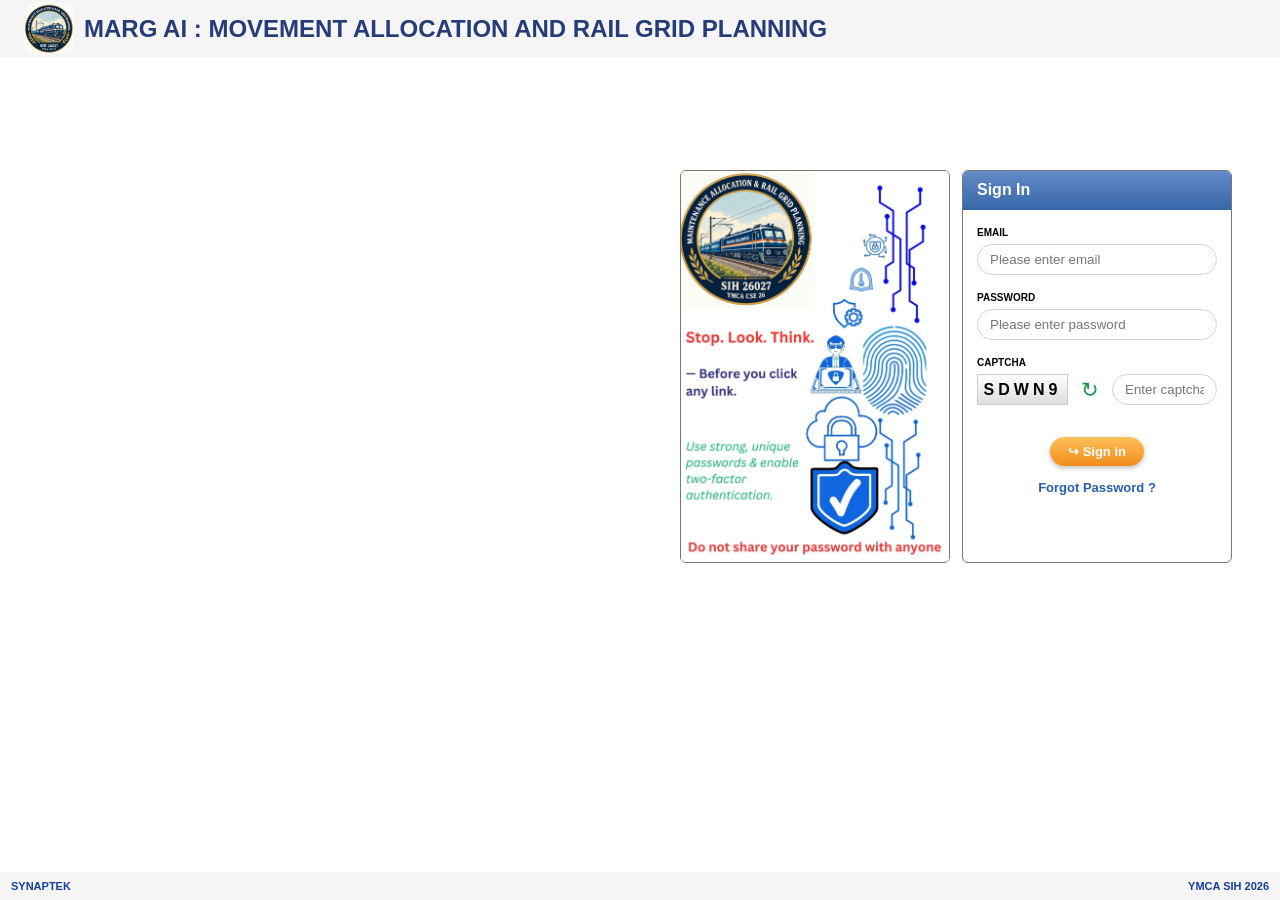
==== commit 24417d4e: "Update tunnel URL to https://movies-newer-pull-reservoir.trycloudflare.com" ====
--- a/docs/block-request/block-requests.html
+++ b/docs/block-request/block-requests.html
@@ -517,7 +517,7 @@
 <script>
 (function () {
   var BASE = window.location.hostname.endsWith("github.io")
-    ? "https://penalties-vip-vii-advisors.trycloudflare.com"
+    ? "https://movies-newer-pull-reservoir.trycloudflare.com"
     : (window.location.port === "8000" ? "" : "http://127.0.0.1:8000");
   var TOKEN = sessionStorage.getItem("marg_access_token");
 
@@ -976,7 +976,7 @@
 <script>
 (function () {
   var BASE = window.location.hostname.endsWith("github.io")
-    ? "https://penalties-vip-vii-advisors.trycloudflare.com"
+    ? "https://movies-newer-pull-reservoir.trycloudflare.com"
     : (window.location.port === "8000" ? "" : "http://127.0.0.1:8000");
   var TOKEN = sessionStorage.getItem("marg_access_token");
 
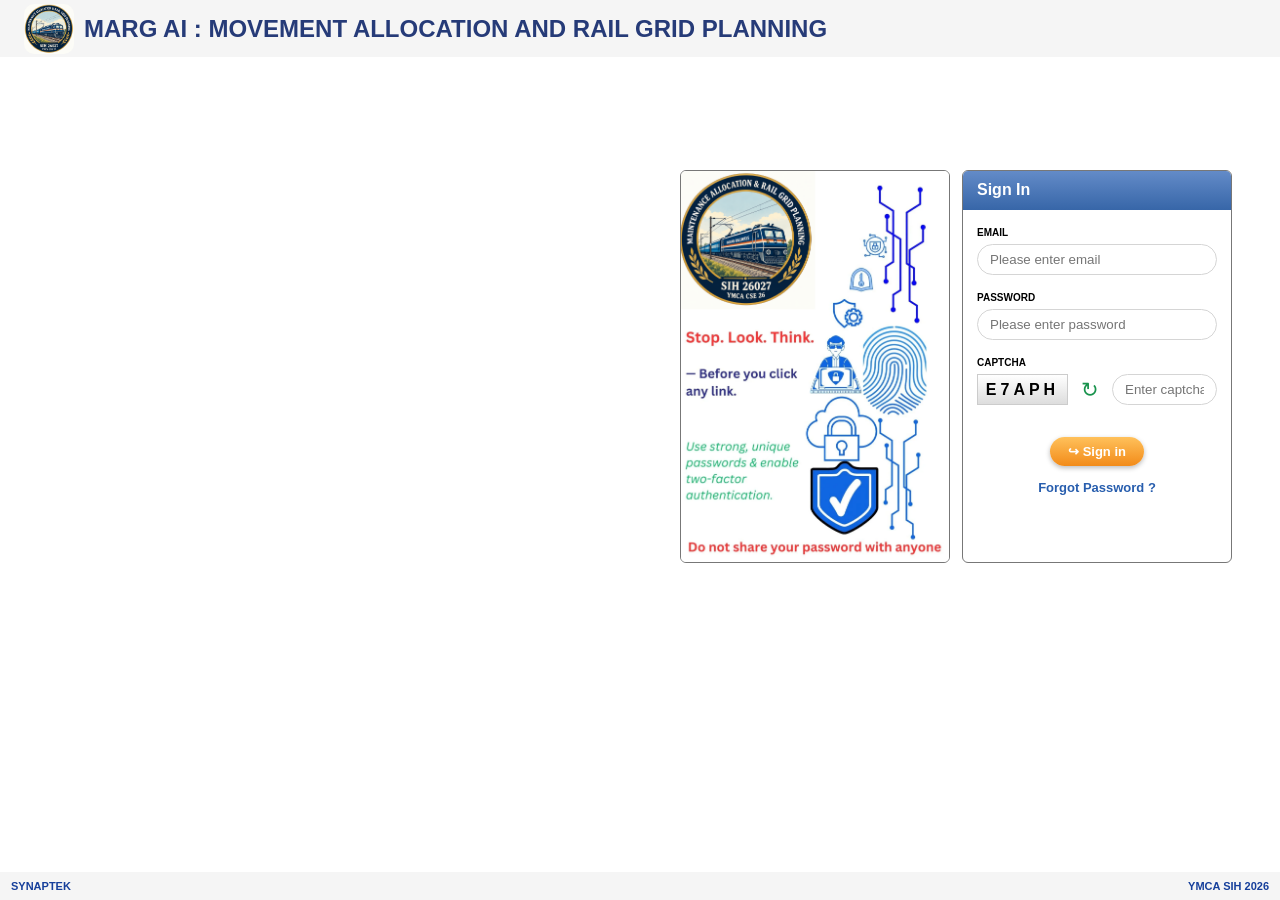
==== commit 748f98dd: "Update tunnel URL to https://intensity-consists-blacks-launches.trycloudflare.com" ====
--- a/docs/block-request/block-requests.html
+++ b/docs/block-request/block-requests.html
@@ -517,7 +517,7 @@
 <script>
 (function () {
   var BASE = window.location.hostname.endsWith("github.io")
-    ? "https://movies-newer-pull-reservoir.trycloudflare.com"
+    ? "https://intensity-consists-blacks-launches.trycloudflare.com"
     : (window.location.port === "8000" ? "" : "http://127.0.0.1:8000");
   var TOKEN = sessionStorage.getItem("marg_access_token");
 
@@ -976,7 +976,7 @@
 <script>
 (function () {
   var BASE = window.location.hostname.endsWith("github.io")
-    ? "https://movies-newer-pull-reservoir.trycloudflare.com"
+    ? "https://intensity-consists-blacks-launches.trycloudflare.com"
     : (window.location.port === "8000" ? "" : "http://127.0.0.1:8000");
   var TOKEN = sessionStorage.getItem("marg_access_token");
 
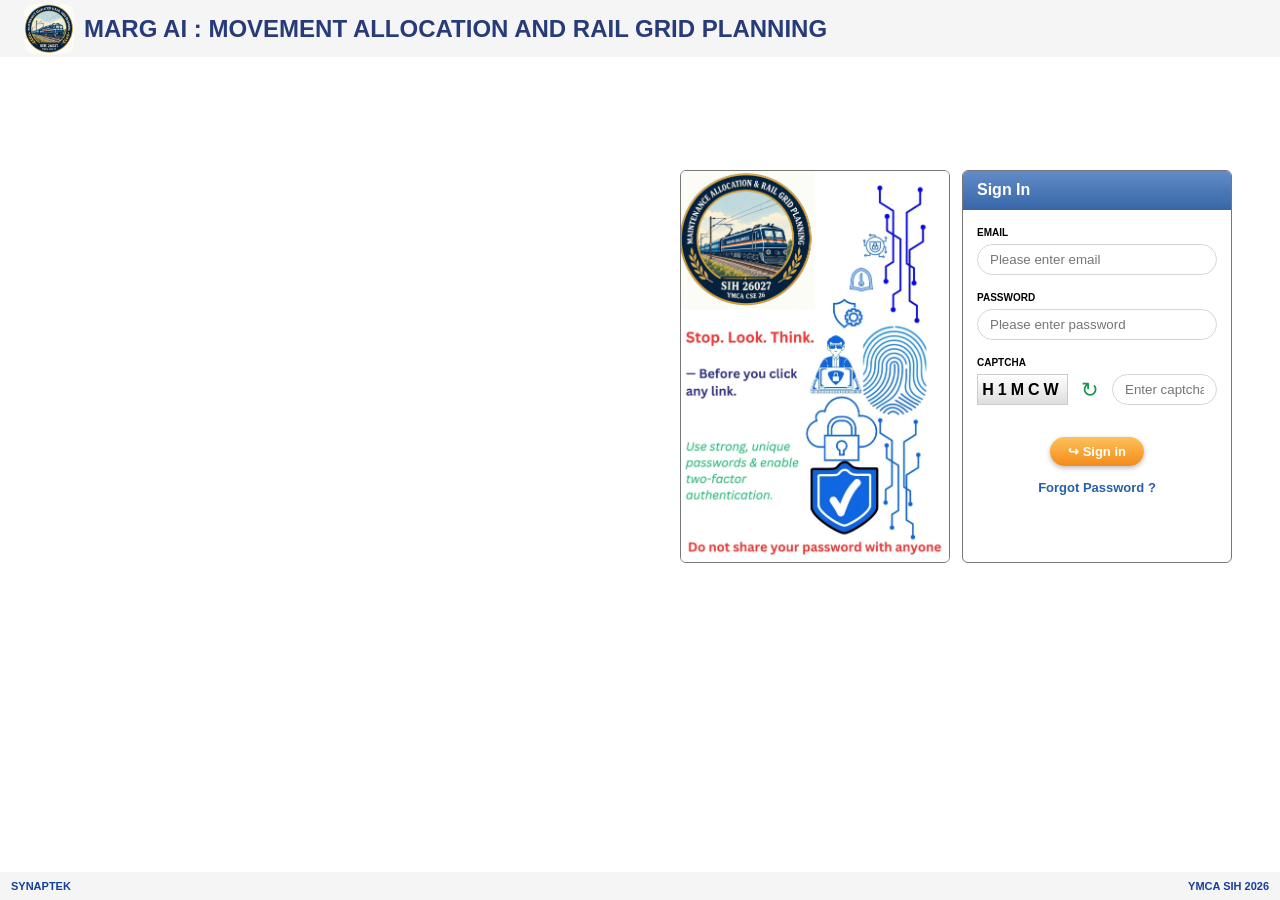
==== commit e8d7b345: "Update tunnel URL to https://api.trycloudflare.com" ====
--- a/docs/block-request/block-requests.html
+++ b/docs/block-request/block-requests.html
@@ -517,7 +517,7 @@
 <script>
 (function () {
   var BASE = window.location.hostname.endsWith("github.io")
-    ? "https://intensity-consists-blacks-launches.trycloudflare.com"
+    ? "https://api.trycloudflare.com"
     : (window.location.port === "8000" ? "" : "http://127.0.0.1:8000");
   var TOKEN = sessionStorage.getItem("marg_access_token");
 
@@ -976,7 +976,7 @@
 <script>
 (function () {
   var BASE = window.location.hostname.endsWith("github.io")
-    ? "https://intensity-consists-blacks-launches.trycloudflare.com"
+    ? "https://api.trycloudflare.com"
     : (window.location.port === "8000" ? "" : "http://127.0.0.1:8000");
   var TOKEN = sessionStorage.getItem("marg_access_token");
 
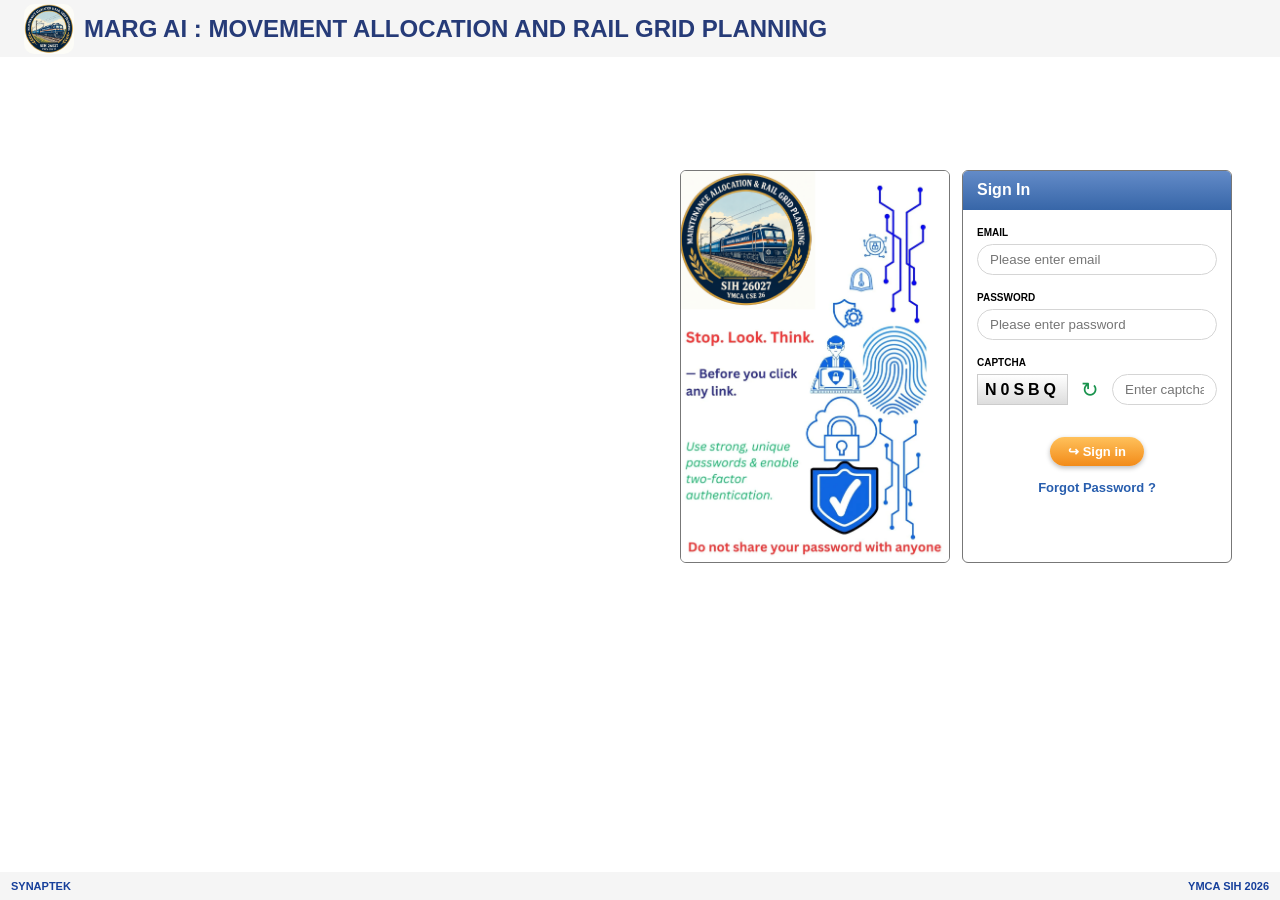
==== commit 9555d6fd: "Update tunnel URL to https://due-names-acer-leonard.trycloudflare.com" ====
--- a/docs/block-request/block-requests.html
+++ b/docs/block-request/block-requests.html
@@ -517,7 +517,7 @@
 <script>
 (function () {
   var BASE = window.location.hostname.endsWith("github.io")
-    ? "https://api.trycloudflare.com"
+    ? "https://due-names-acer-leonard.trycloudflare.com"
     : (window.location.port === "8000" ? "" : "http://127.0.0.1:8000");
   var TOKEN = sessionStorage.getItem("marg_access_token");
 
@@ -976,7 +976,7 @@
 <script>
 (function () {
   var BASE = window.location.hostname.endsWith("github.io")
-    ? "https://api.trycloudflare.com"
+    ? "https://due-names-acer-leonard.trycloudflare.com"
     : (window.location.port === "8000" ? "" : "http://127.0.0.1:8000");
   var TOKEN = sessionStorage.getItem("marg_access_token");
 
